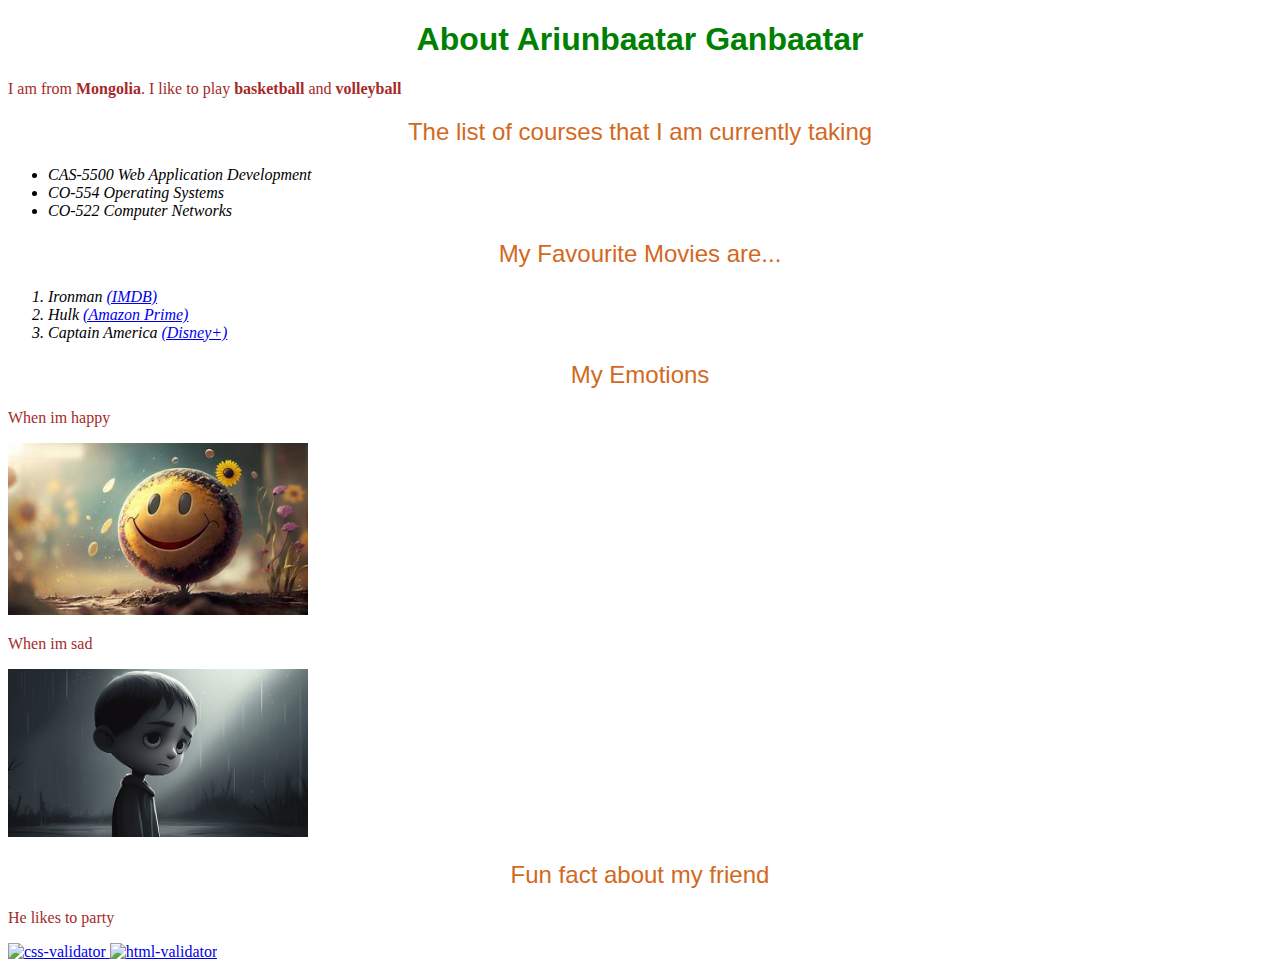
==== Lab3/aboutme.html @ a94d8ed1 "first commit" ====
<!DOCTYPE html>
<html lang="en">
<head>
    <meta charset="UTF-8">
    <meta name="viewport" content="width=device-width, initial-scale=1.0">
    <link rel="stylesheet" type="text/css" href="styles.css">
    <title>About Me</title>
</head>
<body>
    <h1>About Ariunbaatar Ganbaatar</h1>
    <p>I am from <b>Mongolia</b>. I like to play <b>basketball</b> and <b>volleyball</b></p>
    <h2>The list of courses that I am currently taking</h2>
    <ul>
        <li>CAS-5500 Web Application Development</li>
        <li>CO-554 Operating Systems</li>
        <li>CO-522 Computer Networks</li>
    </ul>
    <h2>My Favourite Movies are...</h2>
    <ol>
        <li>Ironman <a href="https://www.imdb.com/title/tt0371746/">(IMDB)</a></li>
        <li>Hulk <a href="https://www.amazon.de/Hulk-Eric-Bana/dp/B00GSBKPKU">(Amazon Prime)</a></li>
        <li>Captain America <a href="https://www.disneyplus.com/de-de?&cid=DSS-Search-Google-71700000099374337-&s_kwcid=AL!8468!3!617222697751!p!!g!!marvel-filme&gad_source=1&gclid=CjwKCAjwzN-vBhAkEiwAYiO7oM6O2PNvbATq_VttDoLql7AL-XC0u_Xoh65qWuYkRp_jmQwlQuE_WhoC4VwQAvD_BwE&gclsrc=aw.ds">(Disney+)</a></li>
    </ol>
    <h2>My Emotions</h2>
    <p>When im happy</p>
    <img src="happy.jpg" alt="happy" width="300">
    <p>When im sad</p>
    <img src="sad.jpg" alt="sad" width="300">

    <h2>Fun fact about my friend</h2>
    <p>He likes to party</p>

    <a href="https://jigsaw.w3.org/css-validator/#validate_by_uri">
        <img src="https://jigsaw.w3.org/css-validator/images/vcss" alt="css-validator" width="50">
    </a>
    <a href="https://validator.w3.org">
        <img src="https://www.w3.org/Icons/valid-html401" alt="html-validator" width="50">
    </a>
    
    
</body>
</html>
---- Lab3/styles.css ----
h1 {
    color: green;
    font-family: 'Gill Sans', 'Gill Sans MT', Calibri, 'Trebuchet MS', sans-serif;
    text-align: center;
}

h2 {
    color: chocolate;
    font-family: 'Segoe UI', Tahoma, Geneva, Verdana, sans-serif;
    font-weight: 300;
    text-align: center;
}

p {
    color: brown;
    font-size: medium;
}

li {
    font-style: italic;
}
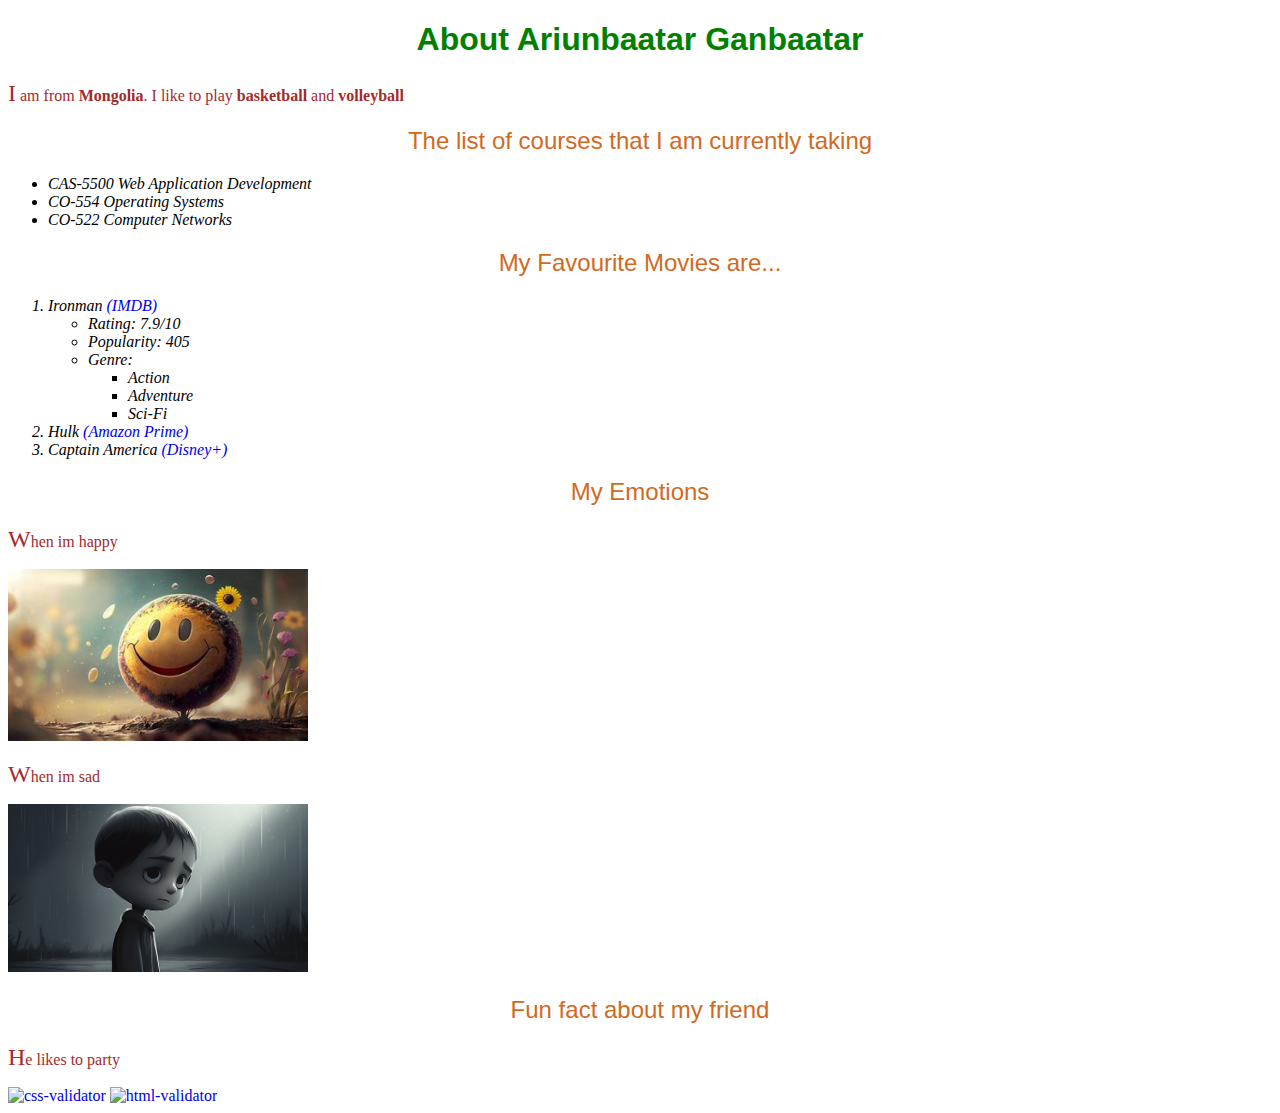
==== commit 5df08cb6: "nested lists" ====
--- a/Lab3/aboutme.html
+++ b/Lab3/aboutme.html
@@ -17,7 +17,21 @@
     </ul>
     <h2>My Favourite Movies are...</h2>
     <ol>
-        <li>Ironman <a href="https://www.imdb.com/title/tt0371746/">(IMDB)</a></li>
+        <li>
+            Ironman <a href="https://www.imdb.com/title/tt0371746/">(IMDB)</a>
+            <ul>
+                <li>Rating: 7.9/10</li>
+                <li>Popularity: 405</li>
+                <li>
+                    Genre:
+                    <ul>
+                        <li>Action</li>
+                        <li>Adventure</li>
+                        <li>Sci-Fi</li>
+                    </ul>
+                </li>
+            </ul>
+        </li>
         <li>Hulk <a href="https://www.amazon.de/Hulk-Eric-Bana/dp/B00GSBKPKU">(Amazon Prime)</a></li>
         <li>Captain America <a href="https://www.disneyplus.com/de-de?&cid=DSS-Search-Google-71700000099374337-&s_kwcid=AL!8468!3!617222697751!p!!g!!marvel-filme&gad_source=1&gclid=CjwKCAjwzN-vBhAkEiwAYiO7oM6O2PNvbATq_VttDoLql7AL-XC0u_Xoh65qWuYkRp_jmQwlQuE_WhoC4VwQAvD_BwE&gclsrc=aw.ds">(Disney+)</a></li>
     </ol>
--- a/Lab3/styles.css
+++ b/Lab3/styles.css
@@ -12,11 +12,19 @@
     text-align: center;
 }
 
+li {
+    font-style: italic;
+}
+a {
+    text-decoration: none;
+}
+a:hover {
+    text-decoration: underline;
+}
 p {
     color: brown;
     font-size: medium;
 }
-
-li {
-    font-style: italic;
+p::first-letter {
+    font-size: 150%;
 }